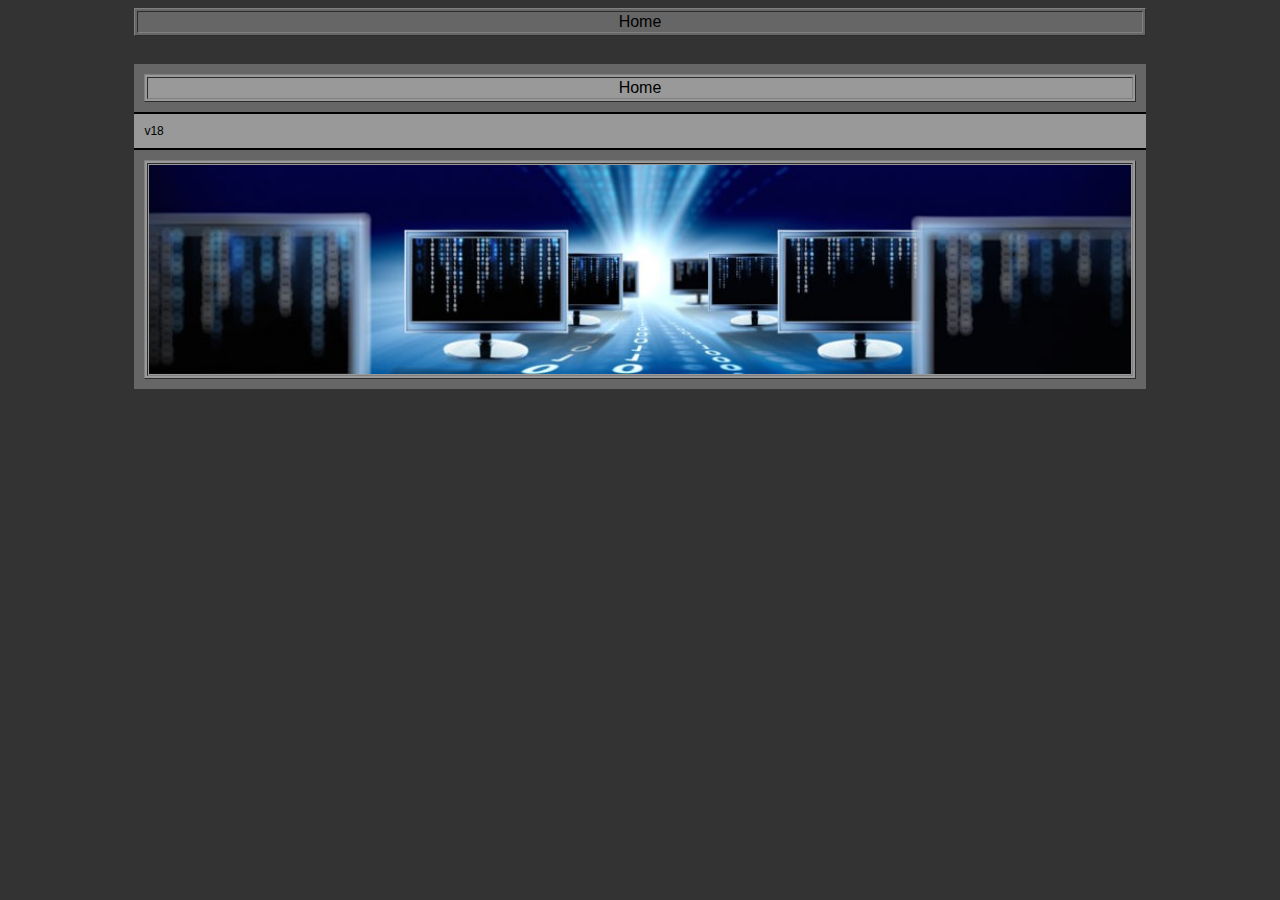
==== index.html @ e9193c4a "18" ====
<doctype="html">
<html>
	<head>
		<link rel='stylesheet' href='site.css' type='text/css'>
		<title>MaseChase</title>
	</head>
	<body>
		<div id="nav"><table border='1' width='100%'><tr align='center'>
			<td><a href='index.html'>Home</a></td>
		</tr></table></div><br><br>
		<div id="wrapper">
			<div id="header"><table bgcolor='#999999' border='1' align='center' width='100%'><tr><td align='center' width='70%'>Home</td></tr></table></div>
			<div id="main">
				v18
			</div>
			<div id="footer"><table bgcolor='#999999' border='1' align='center' width='100%'><tr><td align='center' width='70%'><img width='100%' src='images/banner1.jpg'></td></tr></table></div>
		</div>
	</body>
</html>
---- site.css ----
a:link{color:black;text-decoration:none;}
a:visited{color:black;text-decoration:none;}
a:hover{color:red;text-decoration:underline;}
a:active{color:black;text-decoration:none;}

head1{font-size:24px;font-weight:900;}
body{background:#333333;font-size:12px;font-family:Verdana, Arial, Helvetica, sans-serif;}

#nav{width:80%;margin:auto auto auto auto;text-align:center;background:#666666;}
#wrapper{width:80%;margin:auto auto auto auto;}
#header{padding:10px;margin:0;text-align:center;background:#666666;}
#main{padding:10px;margin:0;border-top:2px solid #000000;background:#999999;}
#footer{padding:10px;margin:0;border-top:2px solid #000000;text-align:center;background:#666666;}
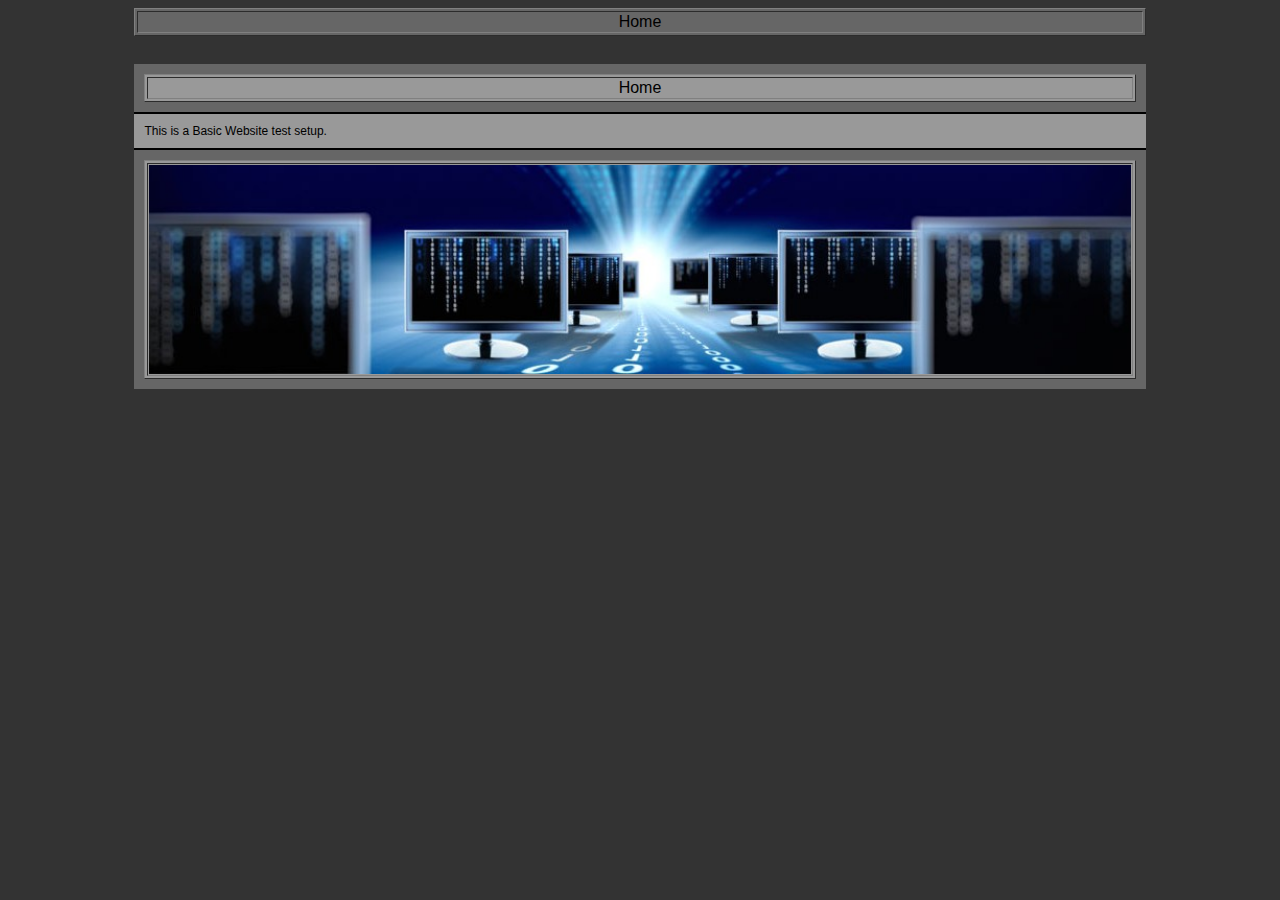
==== commit ca6cfda5: "19" ====
--- a/index.html
+++ b/index.html
@@ -2,7 +2,7 @@
 <html>
 	<head>
 		<link rel='stylesheet' href='site.css' type='text/css'>
-		<title>MaseChase</title>
+		<title>V19</title>
 	</head>
 	<body>
 		<div id="nav"><table border='1' width='100%'><tr align='center'>
@@ -11,7 +11,7 @@
 		<div id="wrapper">
 			<div id="header"><table bgcolor='#999999' border='1' align='center' width='100%'><tr><td align='center' width='70%'>Home</td></tr></table></div>
 			<div id="main">
-				v18
+				This is a Basic Website test setup.
 			</div>
 			<div id="footer"><table bgcolor='#999999' border='1' align='center' width='100%'><tr><td align='center' width='70%'><img width='100%' src='images/banner1.jpg'></td></tr></table></div>
 		</div>
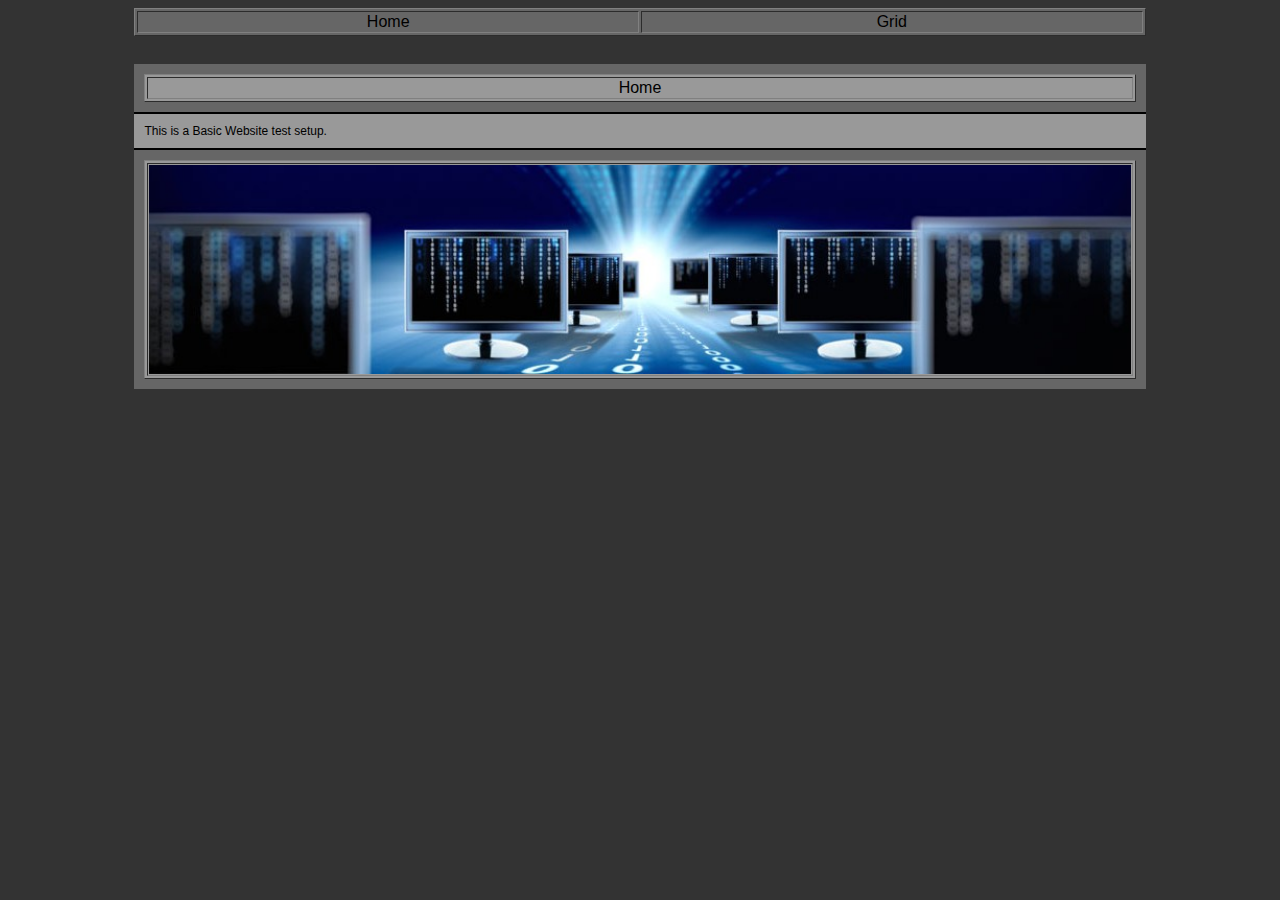
==== commit c352d339: "Update index.html" ====
--- a/index.html
+++ b/index.html
@@ -2,11 +2,12 @@
 <html>
 	<head>
 		<link rel='stylesheet' href='site.css' type='text/css'>
-		<title>V19</title>
+		<title>V51</title>
 	</head>
 	<body>
 		<div id="nav"><table border='1' width='100%'><tr align='center'>
-			<td><a href='index.html'>Home</a></td>
+			<td width='50%'><a href='index.html'>Home</a></td>
+<td width='50%'><a href='grid.html'>Grid</a></td>
 		</tr></table></div><br><br>
 		<div id="wrapper">
 			<div id="header"><table bgcolor='#999999' border='1' align='center' width='100%'><tr><td align='center' width='70%'>Home</td></tr></table></div>
@@ -16,4 +17,4 @@
 			<div id="footer"><table bgcolor='#999999' border='1' align='center' width='100%'><tr><td align='center' width='70%'><img width='100%' src='images/banner1.jpg'></td></tr></table></div>
 		</div>
 	</body>
-</html>+</html>
